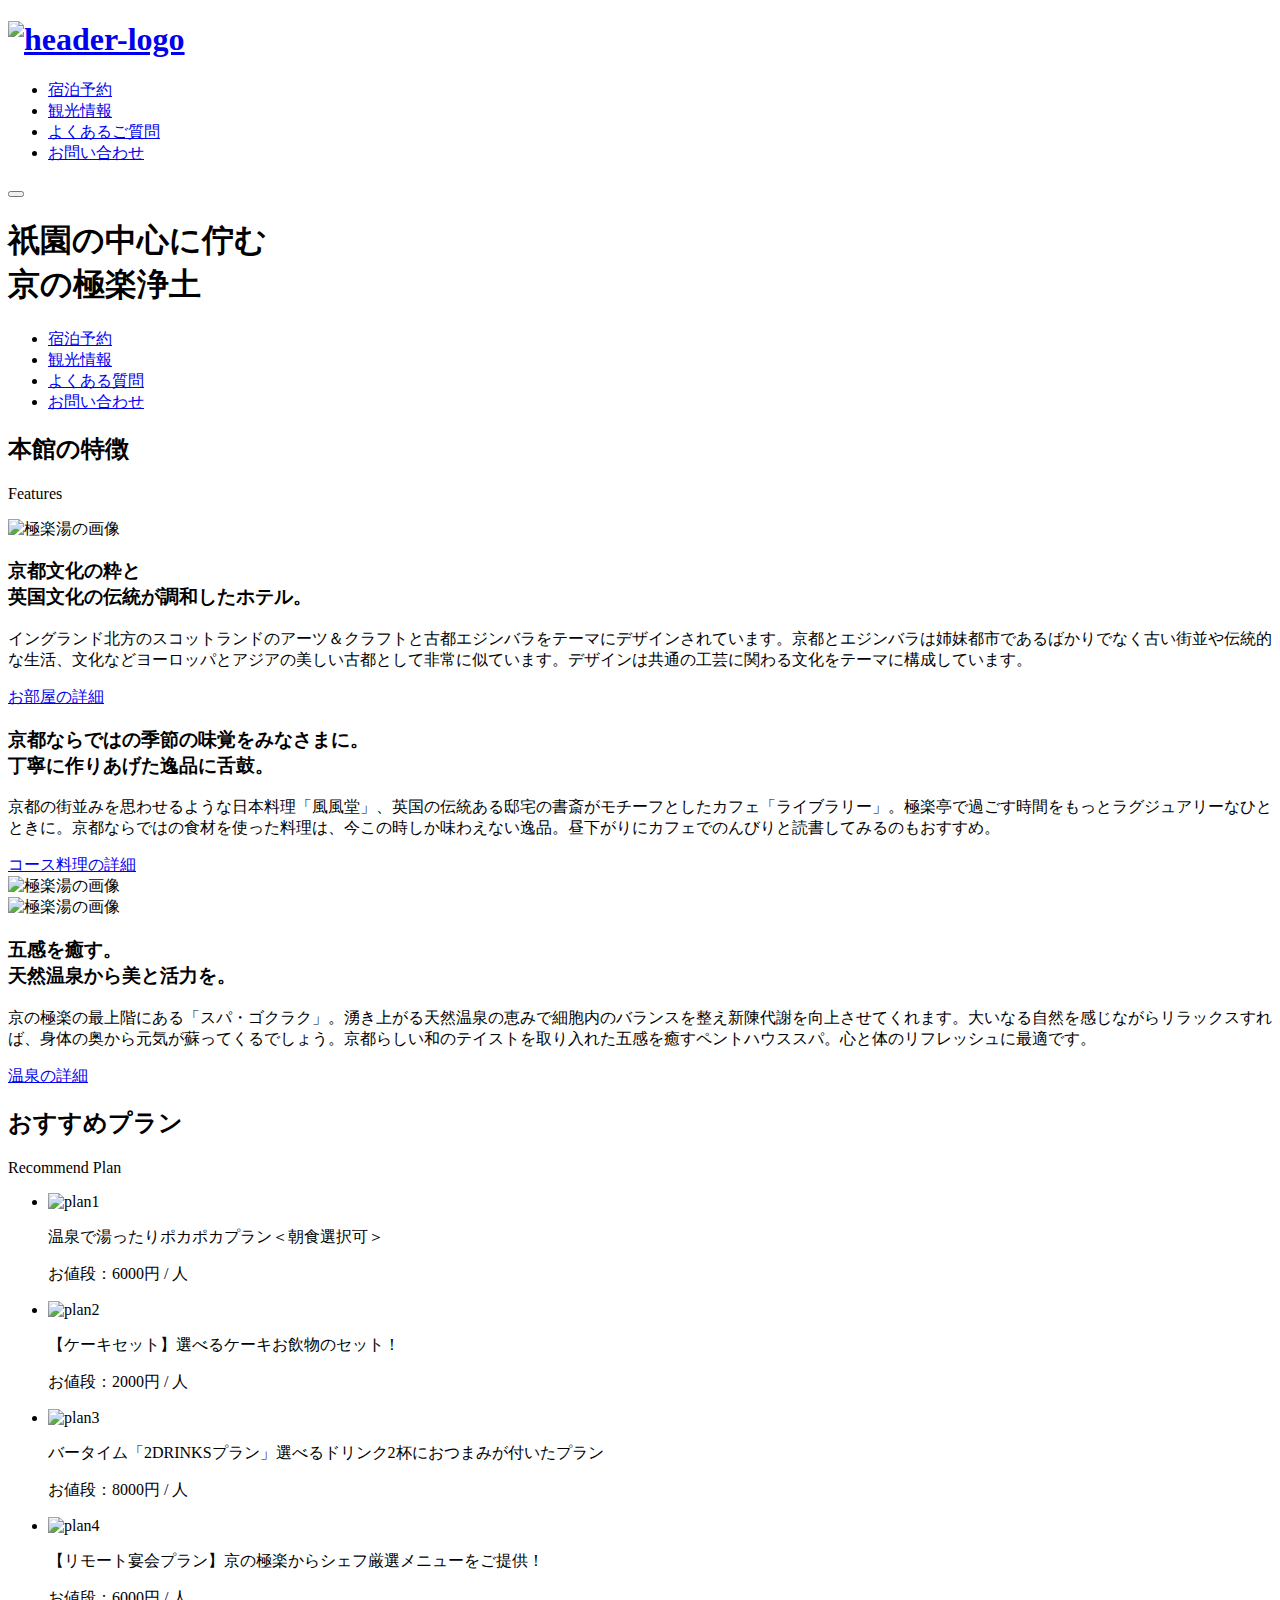
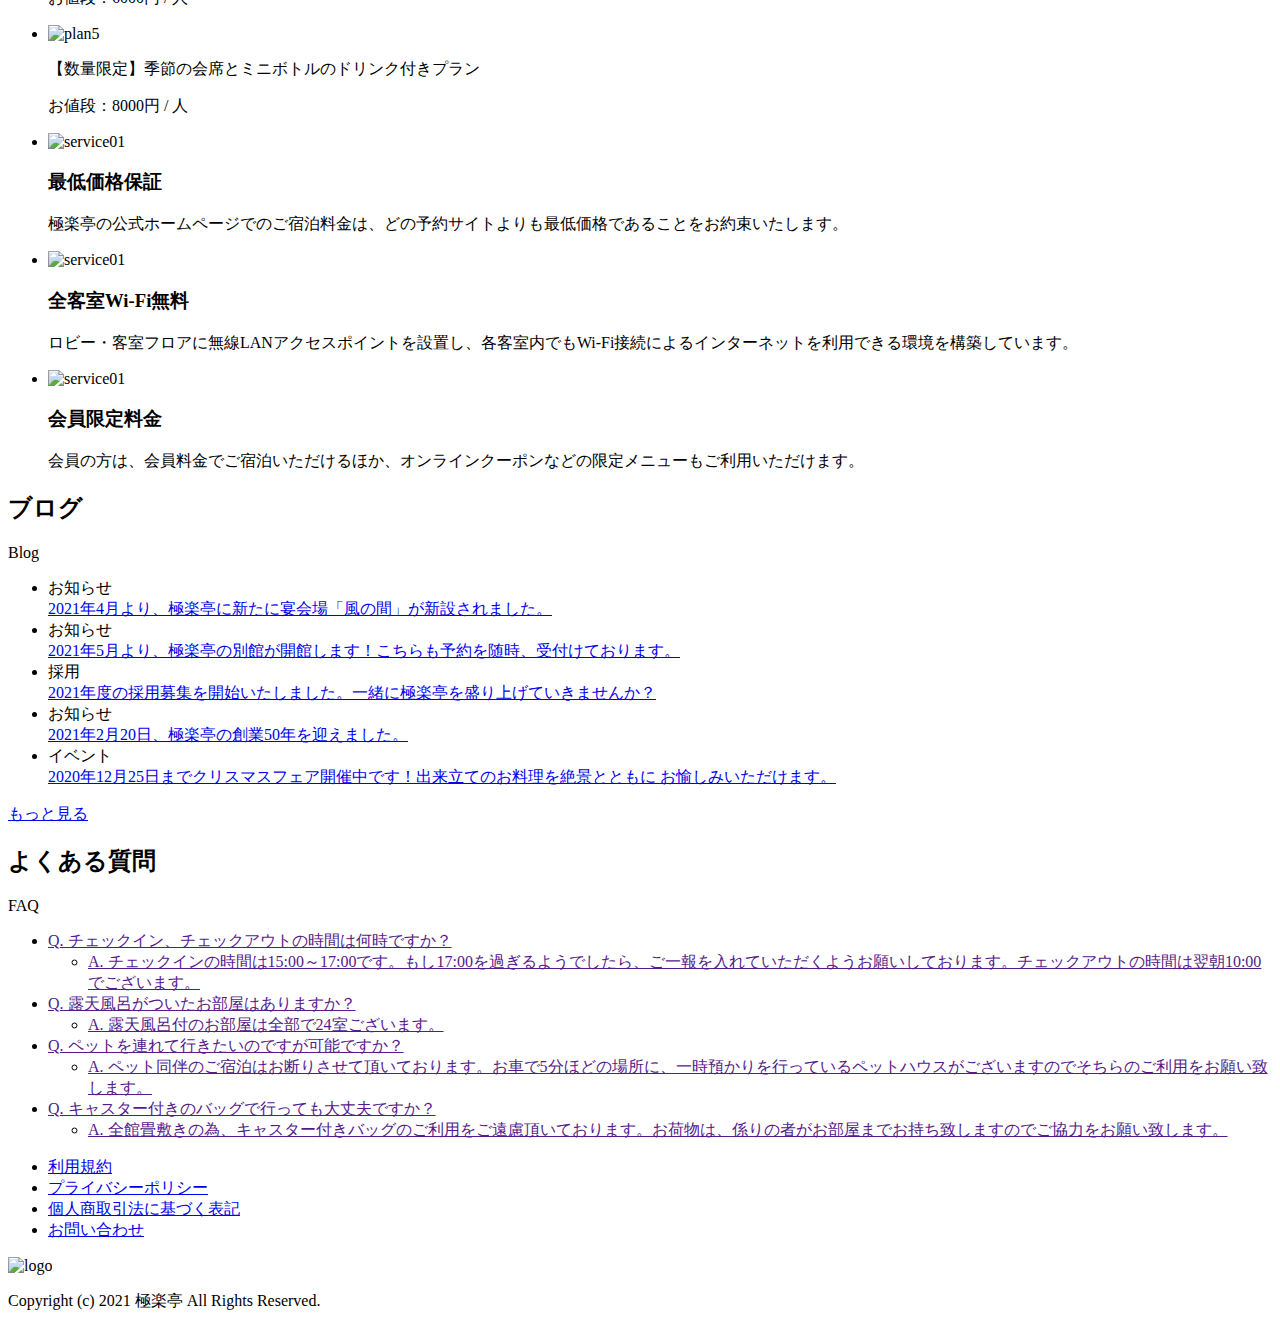
==== index.html @ 42d678c5 "Update index.html" ====
<!DOCTYPE html>
<html lang="ja">
<head>
    <meta charset="UTF-8">
    <link rel="stylesheet" href="https://akibajumpei.github.io/gokurakutei/slick/slick-theme.css" type="text/css">
    <link rel="stylesheet" href="https://akibajumpei.github.io/gokurakutei/slick/slick.css" type="text/css">
    <link rel="stylesheet" href="https://akibajumpei.github.io/gokurakutei/style.css">
    <link rel="stylesheet" href="https://akibajumpei.github.io/gokurakutei/css/animate.css">
    <meta http-equiv="X-UA-Compatible" content="IE=edge">
    <meta name="viewport" content="width=device-width, initial-scale=1.0">
    <title>極楽亭</title>
</head>
<body>
    <header>
        <h1 class="header-logo"><a href="index.html"><img src="https://akibajumpei.github.io/gokurakutei/image/logo.png" alt="header-logo"></a></h1>
        <div class="header-nav">
            <nav class="nav">
                <ul class="nav-list">
                    <li class="list-item"><a href="#">宿泊予約</a></li>
                    <li class="list-item"><a href="#">観光情報</a></li>
                    <li class="list-item"><a href="#">よくあるご質問</a></li>
                    <li class="list-item"><a href="contact.html">お問い合わせ</a></li>
                </ul>
            </nav>
            <button type="button" id="js-buttonHamburger" class="c-button p-hamburger" aria-controls="global-nav" aria-expanded="false">
                <span class="p-hamburger__line">
                </span>
            </button>
        </div>
    </header>

    <main>
        <!-- トップ画像 -->
        <div class="top-wrapper">
            <section class="top-image">
                <h1>祇園の中心に佇む<br>京の極楽浄土</h1>
            </section>
            <!-- メニュー用div -->
            <div class="hide-menu">
                <ul>
                    <li><a href="#">宿泊予約</a></li>
                    <li><a href="#">観光情報</a></li>
                    <li><a href="#">よくある質問</a></li>
                    <li><a href="contact.html">お問い合わせ</a></li>
                </ul>
            </div>
        </div>

        <!-- 本館の特徴 -->
        <div class="feature">
            <div class="title-wrapper">
                <section class="feature-title">
                    <h2 class="wow fadeInUp"　data-wow-duration="3s" data-wow-offset="150">本館の特徴</h2>
                    <p class="wow fadeInUp"　data-wow-duration="3s" data-wow-offset="150">Features</p>
                </section>
            </div>
        </div>


        <!-- 特徴一覧 -->
        <div class="feature-contents">
            <div class="content content-image" id="content-image1">
                <img class="wow fadeInUp"　data-wow-duration="3s" data-wow-offset="250" src="https://akibajumpei.github.io/gokurakutei/image/feature-item01.png" alt="極楽湯の画像">
            </div>
            <div class="content content-text" id="content-text1">
                <section class="wow fadeInUp"　data-wow-duration="3s" data-wow-offset="250">
                    <h3>京都文化の粋と<br>英国文化の伝統が調和したホテル。</h3>
                    <p>イングランド北方のスコットランドのアーツ＆クラフトと古都エジンバラをテーマにデザインされています。京都とエジンバラは姉妹都市であるばかりでなく古い街並や伝統的な生活、文化などヨーロッパとアジアの美しい古都として非常に似ています。デザインは共通の工芸に関わる文化をテーマに構成しています。</p>
                    <div class="detail-btn">
                        <a href="#" class="btn">お部屋の詳細</a>
                    </div>
                </section>
            </div>
            <div class="content content-text" id="content-text2">
                <section class="wow fadeInUp"　data-wow-duration="3s" data-wow-offset="250">
                    <h3>京都ならではの季節の味覚をみなさまに。<br>丁寧に作りあげた逸品に舌鼓。</h3>
                    <p>京都の街並みを思わせるような日本料理「風風堂」、英国の伝統ある邸宅の書斎がモチーフとしたカフェ「ライブラリー」。極楽亭で過ごす時間をもっとラグジュアリーなひとときに。京都ならではの食材を使った料理は、今この時しか味わえない逸品。昼下がりにカフェでのんびりと読書してみるのもおすすめ。</p>
                    <div class="detail-btn">
                        <a href="#" class="btn">コース料理の詳細</a>
                    </div>
                </section>
            </div>
            <div class="content content-image" id="content-image2">
                <img class="wow fadeInUp"　data-wow-duration="3s" data-wow-offset="250" src="https://akibajumpei.github.io/gokurakutei/image/feature-item02.png" alt="極楽湯の画像">
            </div>
            <div class="content content-image" id="content-image3">
                <img class="wow fadeInUp"　data-wow-duration="3s" data-wow-offset="250" src="https://akibajumpei.github.io/gokurakutei/image/feature-item03.png" alt="極楽湯の画像">
            </div>
            <div class="content content-text" id="content-text3">
                <section class="wow fadeInUp"　data-wow-duration="3s" data-wow-offset="250">
                    <h3>五感を癒す。<br>天然温泉から美と活力を。</h3>
                    <p>京の極楽の最上階にある「スパ・ゴクラク」。湧き上がる天然温泉の恵みで細胞内のバランスを整え新陳代謝を向上させてくれます。大いなる自然を感じながらリラックスすれば、身体の奥から元気が蘇ってくるでしょう。京都らしい和のテイストを取り入れた五感を癒すペントハウススパ。心と体のリフレッシュに最適です。</p>
                    <div class="detail-btn">
                        <a href="#" class="btn">温泉の詳細</a>
                    </div>
                </section>
            </div>
        </div>

            <!-- おすすめプラン -->
        <div class="plan">
            <div class="plan-wrapper">
                <section class="plan-title">
                    <h2 class="wow fadeInUp"　data-wow-duration="3s" data-wow-offset="150">おすすめプラン</h2>
                    <p class="wow fadeInUp"　data-wow-duration="3s" data-wow-offset="150">Recommend Plan</p>
                </section>
            </div>
        </div>

        <!-- プラン一覧 -->
        <div class="plan-list-wrapper">
            <div class="wow fadeInUp"　data-wow-duration="3s" data-wow-offset="150">
                <ul id="plan-list">
                    <li class="plan-list-item">
                        <div class="plan-box">
                            <img src="https://akibajumpei.github.io/gokurakutei/image/rec-plan01.png" alt="plan1">
                            <div class="plan-box-text">
                                <p class="plan-name">温泉で湯ったりポカポカプラン＜朝食選択可＞</p>
                                <p class="plan-price">お値段：<span>6000円</span> / 人</p>
                            </div>
                        </div>
                    </li>
                    <li class="plan-list-item">
                        <div class="plan-box">
                            <img src="https://akibajumpei.github.io/gokurakutei/image/rec-plan02.png" alt="plan2">
                            <div class="plan-box-text">
                                <p class="plan-name">【ケーキセット】選べるケーキお飲物のセット！</p>
                                <p class="plan-price">お値段：<span>2000円</span> / 人</p>
                            </div>
                        </div>
                    </li>
                    <li class="plan-list-item">
                        <div class="plan-box">
                            <img src="https://akibajumpei.github.io/gokurakutei/image/rec-plan03.png" alt="plan3">
                            <div class="plan-box-text">
                                <p class="plan-name">バータイム「2DRINKSプラン」選べるドリンク2杯におつまみが付いたプラン</p>
                                <p class="plan-price">お値段：<span>8000円</span> / 人</p>
                            </div>
                        </div>
                    </li>
                    <li class="plan-list-item">
                        <div class="plan-box">
                            <img src="https://akibajumpei.github.io/gokurakutei/image/rec-plan04.png" alt="plan4">
                            <div class="plan-box-text">
                                <p class="plan-name">【リモート宴会プラン】京の極楽からシェフ厳選メニューをご提供！</p>
                                <p class="plan-price">お値段：<span>6000円</span> / 人</p>
                            </div>
                        </div>
                    </li>
                    <li class="plan-list-item">
                        <div class="plan-box">
                            <img src="https://akibajumpei.github.io/gokurakutei/image/rec-plan05.png" alt="plan5">
                            <div class="plan-box-text">
                                <p class="plan-name">【数量限定】季節の会席とミニボトルのドリンク付きプラン</p>
                                <p class="plan-price">お値段：<span>8000円</span> / 人</p>
                            </div>
                        </div>
                    </li>
                </ul>
            </div>
        </div>

        <!-- サービス一覧 -->
        <div class="service-list-wrapper">
            <div class="wow fadeInUp"　data-wow-duration="3s" data-wow-offset="150">
                <ul class="service-list">
                    <li class="service-list-item">
                        <div class="service-box">
                            <img src="https://akibajumpei.github.io/gokurakutei/image/service-item01.png" alt="service01">
                            <div class="service-text">
                                <section>
                                    <h3>最低価格保証</h3>
                                    <p>極楽亭の公式ホームページでのご宿泊料金は、どの予約サイトよりも最低価格であることをお約束いたします。</p>
                                </section>
                            </div>
                        </div>
                    </li>
                    <li class="service-list-item">
                        <div class="service-box">
                            <img src="https://akibajumpei.github.io/gokurakutei/image/service-item02.png" alt="service01">
                            <div class="service-text">
                                <section>
                                    <h3>全客室Wi-Fi無料</h3>
                                    <p>ロビー・客室フロアに無線LANアクセスポイントを設置し、各客室内でもWi-Fi接続によるインターネットを利用できる環境を構築しています。</p>
                                </section>
                            </div>
                        </div>
                    </li>
                    <li class="service-list-item">
                        <div class="service-box">
                            <img src="https://akibajumpei.github.io/gokurakutei/image/service-item03.png" alt="service01">
                            <div class="service-text">
                                <section>
                                    <h3>会員限定料金</h3>
                                    <p>会員の方は、会員料金でご宿泊いただけるほか、オンラインクーポンなどの限定メニューもご利用いただけます。</p>
                                </section>
                            </div>
                        </div>
                    </li>
                </ul>
            </div>
        </div>

            <!-- ブログ -->
            <div class="blog">
                <div class="blog-wrapper">
                    <section class="blog-title">
                    <h2 class="wow fadeInUp"　data-wow-duration="3s" data-wow-offset="150">ブログ</h2>
                    <p class="wow fadeInUp"　data-wow-duration="3s" data-wow-offset="150">Blog</p>
                </section>
            </div>
        </div>

        <div class="blog-list-wrapper">
            <div class="wow fadeInUp"　data-wow-duration="3s" data-wow-offset="150">
                <ul class="blog-list">
                    <li class="blog-list-item">
                        <div class="blog-box">
                            <span class="category">お知らせ</span>
                            <div class="blog-article">
                                <a href="single.html" class="article">2021年4月より、極楽亭に新たに宴会場「風の間」が新設されました。</a>
                            </div>
                        </div>
                    </li>
                    <li class="blog-list-item">
                        <div class="blog-box">
                            <span class="category">お知らせ</span>
                            <div class="blog-article">
                                <a href="single.html" class="article">2021年5月より、極楽亭の別館が開館します！こちらも予約を随時、受付けております。</a>
                            </div>
                        </div>
                    </li>
                    <li class="blog-list-item">
                        <div class="blog-box">
                            <span class="category">採用</span>
                            <div class="blog-article">
                                <a href="single.html" class="article">2021年度の採用募集を開始いたしました。一緒に極楽亭を盛り上げていきませんか？</a>
                            </div>
                        </div>
                    </li>
                    <li class="blog-list-item">
                        <div class="blog-box">
                            <span class="category">お知らせ</span>
                            <div class="blog-article">
                                <a href="single.html" class="article">2021年2月20日、極楽亭の創業50年を迎えました。</a>
                            </div>
                        </div>
                    </li>
                    <li class="blog-list-item">
                        <div class="blog-box blog-box-final">
                            <span class="category">イベント</span>
                            <div class="blog-article">
                                <a href="single.html" class="article">2020年12月25日までクリスマスフェア開催中です！出来立てのお料理を絶景とともに お愉しみいただけます。</a>
                            </div>
                        </div>
                    </li>
                </ul>
            </div>
            <div class="wow fadeInUp"　data-wow-duration="3s" data-wow-offset="150">
                <div class="blog-btn">
                    <a href="archive.html">もっと見る</a>
                </div>
            </div>
        </div>

        <!-- よくある質問 -->
        <div class="faq">
            <div class="faq-wrapper">
                <section class="faq-title"　>
                    <h2 class="wow fadeInUp"　data-wow-duration="3s" data-wow-offset="150">よくある質問</h2>
                    <p  class="wow fadeInUp"　data-wow-duration="3s" data-wow-offset="150">FAQ</p>
                </section>
            </div>
        </div>

        <div class="faq-list-wrapper">
            <div class="wow fadeInUp"　data-wow-duration="3s" data-wow-offset="150">
                <ul class="menu">
                    <li class="menu__item">
                        <a class="menu__item__link js-menu__item__link" href="">Q. チェックイン、チェックアウトの時間は何時ですか？</a>
                        <ul class="submenu">
                            <li class="submenu__item">
                                <a href="">A. チェックインの時間は15:00～17:00です。もし17:00を過ぎるようでしたら、ご一報を入れていただくようお願いしております。チェックアウトの時間は翌朝10:00でございます。</a>
                            </li>
                        </ul>
                    </li>
                    <li class="menu__item">
                        <a class="menu__item__link js-menu__item__link" href="">Q. 露天風呂がついたお部屋はありますか？</a>
                        <ul class="submenu">
                            <li class="submenu__item">
                                <a href="">A. 露天風呂付のお部屋は全部で24室ございます。</a>
                            </li>
                        </ul>
                    </li>
                    <li class="menu__item">
                        <a class="menu__item__link js-menu__item__link" href="">Q. ペットを連れて行きたいのですが可能ですか？</a>
                        <ul class="submenu">
                            <li class="submenu__item">
                                <a href="">A. ペット同伴のご宿泊はお断りさせて頂いております。お車で5分ほどの場所に、一時預かりを行っているペットハウスがございますのでそちらのご利用をお願い致します。</a>
                            </li>
                        </ul>
                    </li>
                    <li class="menu__item">
                        <a class="menu__item__link js-menu__item__link" href="">Q. キャスター付きのバッグで行っても大丈夫ですか？</a>
                        <ul class="submenu">
                            <li class="submenu__item">
                                <a href="">A. 全館畳敷きの為、キャスター付きバッグのご利用をご遠慮頂いております。お荷物は、係りの者がお部屋までお持ち致しますのでご協力をお願い致します。</a>
                            </li>
                        </ul>
                    </li>
                </ul>
            </div>
        </div>

        </main>

        <!-- フッター -->
    <footer>
        <div class="footer-wrapper">
            <div class="footer-list-box">
                <ul class="footer-list">
                    <li>
                        <a href="#">利用規約</a>
                    </li>
                    <li>
                        <a href="#">プライバシーポリシー</a>
                    </li>
                    <li>
                        <a href="#">個人商取引法に基づく表記</a>
                    </li>
                    <li id="footer-list-final">
                        <a href="contact.html">お問い合わせ</a>
                    </li>
                </ul>
            </div>
            <img src="https://akibajumpei.github.io/gokurakutei/image/logo.png" alt="logo">
            <p class="copy">Copyright (c) 2021 極楽亭 All Rights Reserved.</p>
        </div>
    </footer>


    <script src="https://ajax.googleapis.com/ajax/libs/jquery/2.2.4/jquery.min.js"></script>
    <script type="text/javascript" src="https://akibajumpei.github.io/gokurakutei/slick/slick.min.js"></script>
    <script src="https://akibajumpei.github.io/gokurakutei/js/script.js"></script>
    <script src="https://akibajumpei.github.io/gokurakutei/js/wow.min.js"></script>
    <script>
        new WOW().init();
    </script>
</body>
</html>
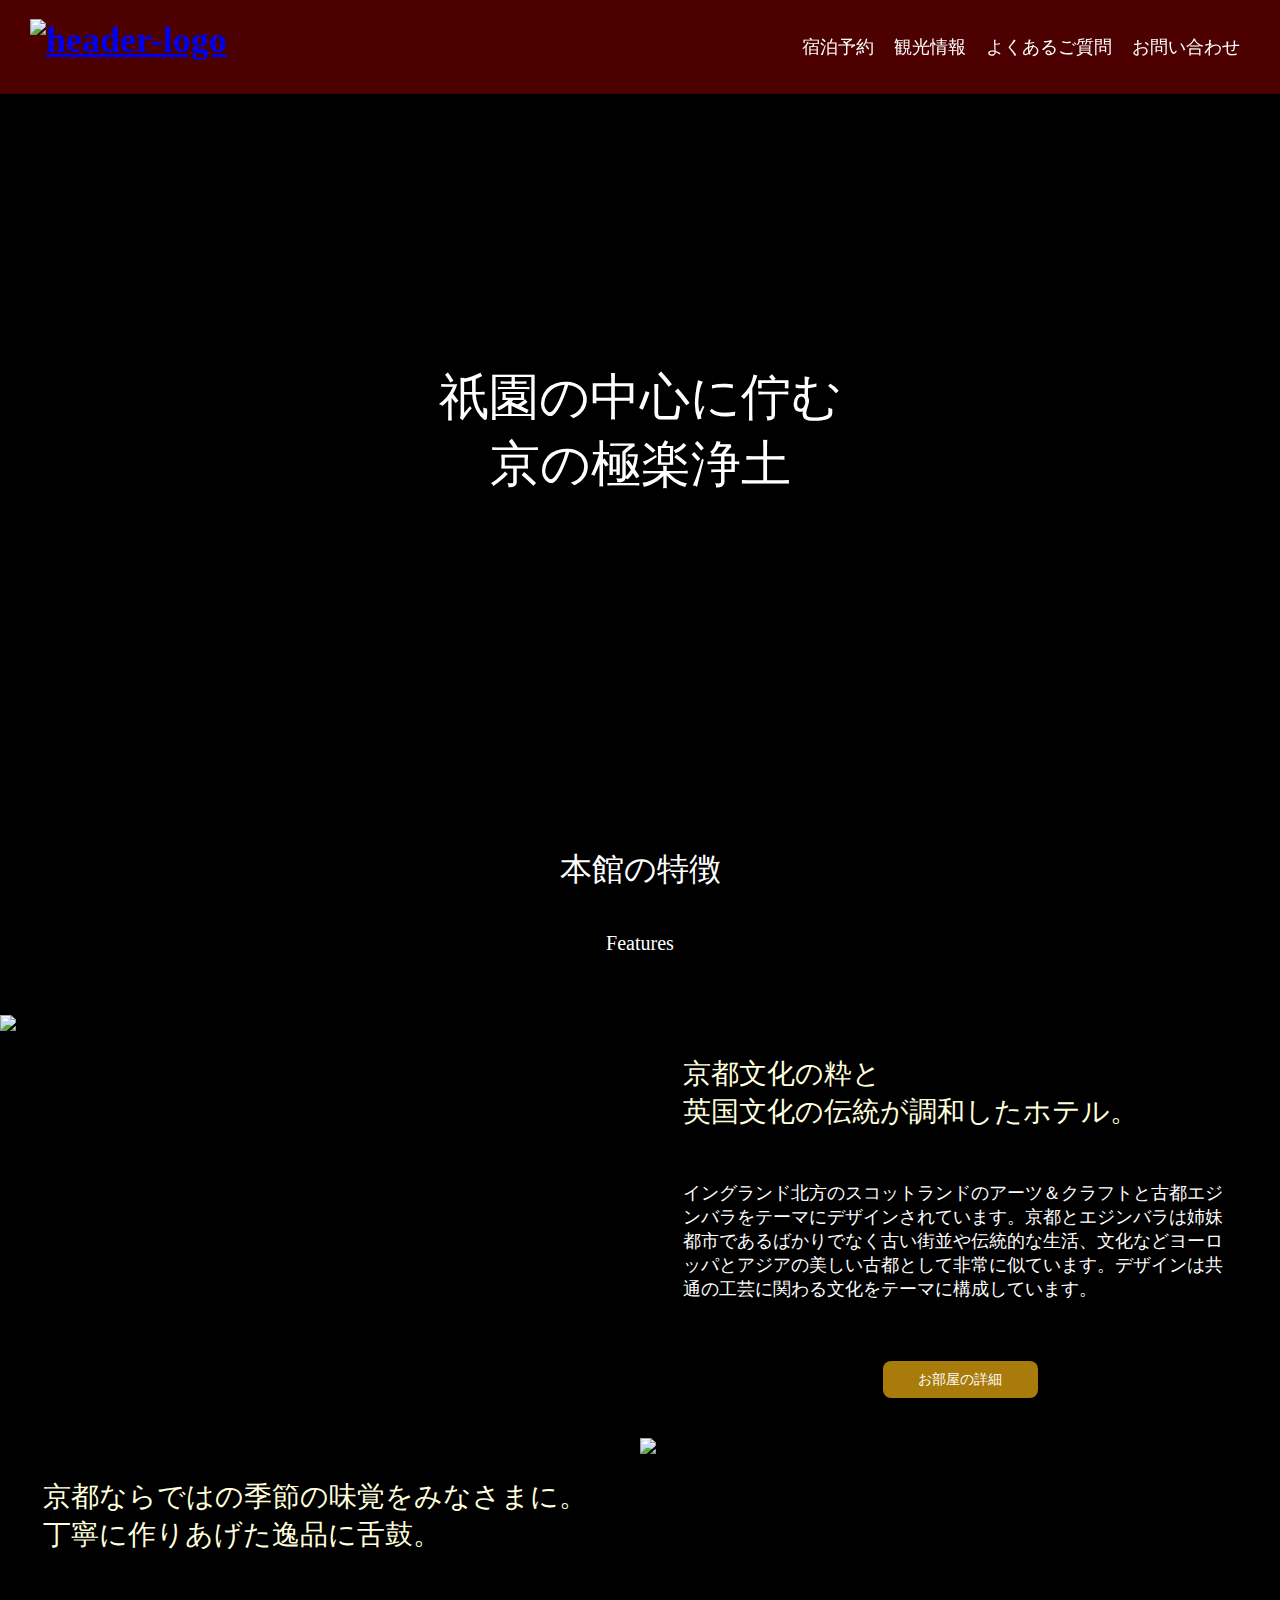
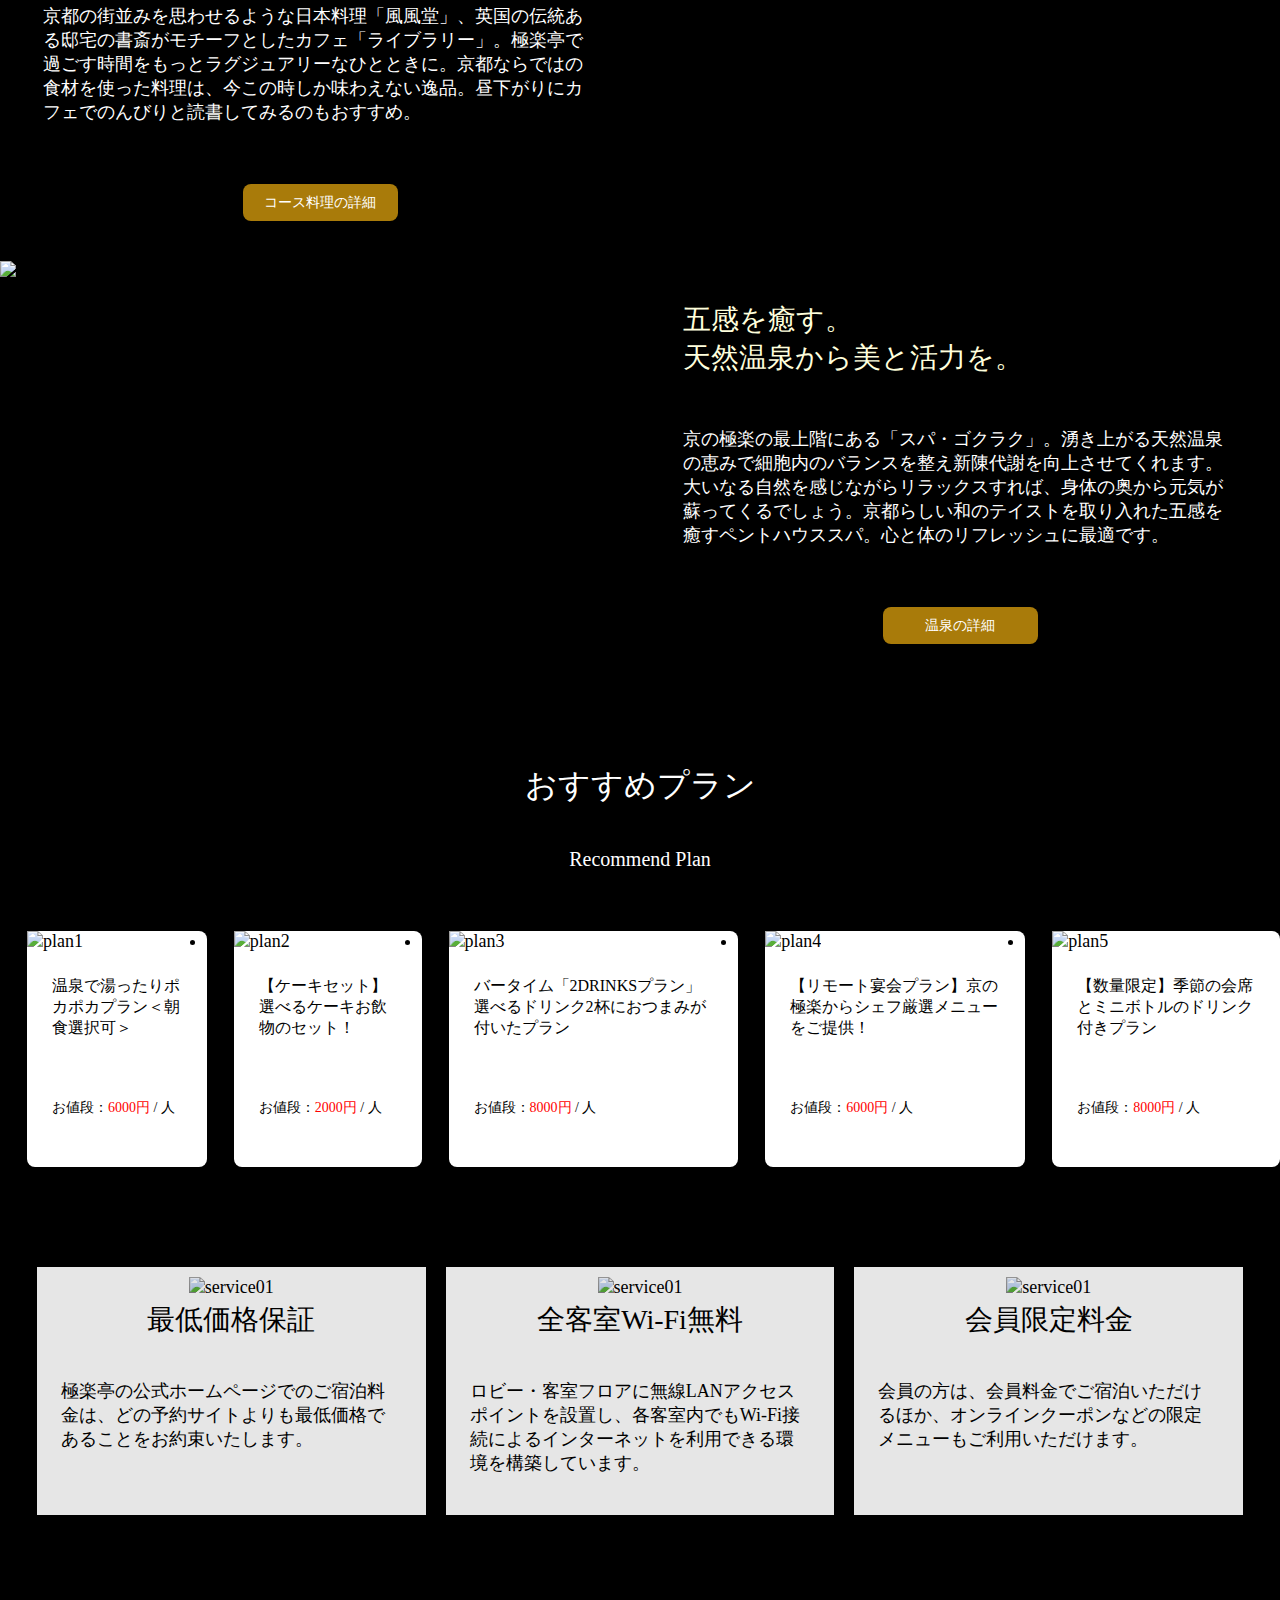
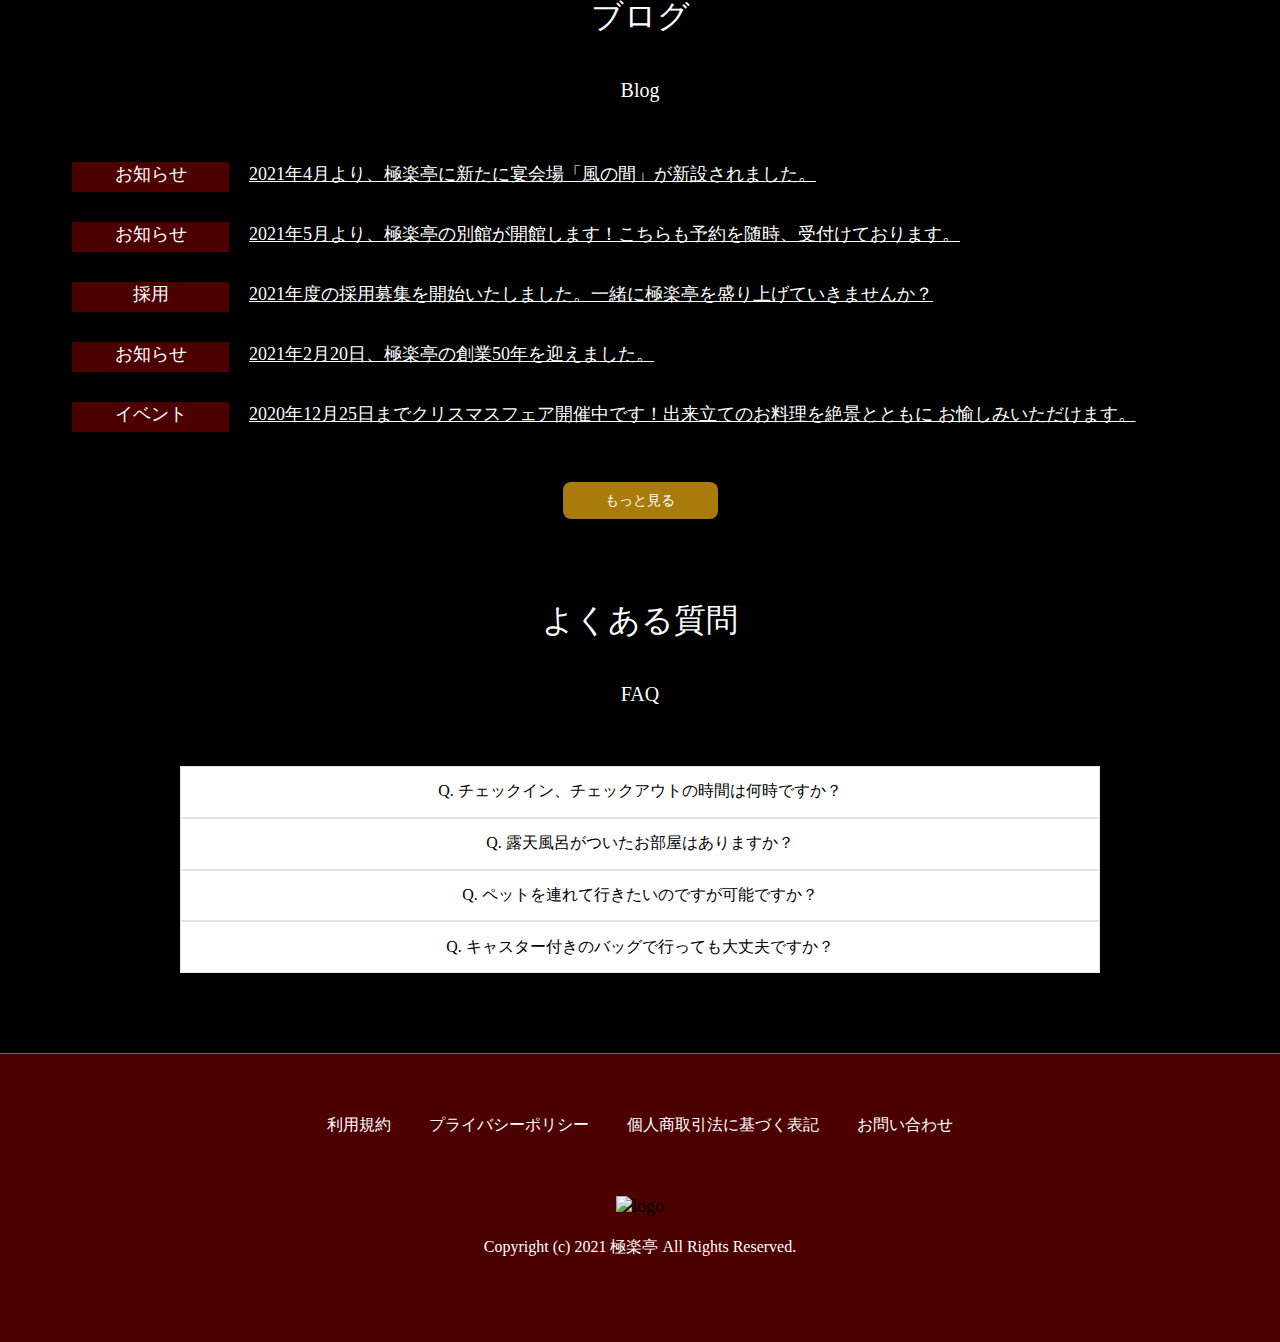
==== commit 3ecc04ac: "Update index.html" ====
--- a/index.html
+++ b/index.html
@@ -9,6 +9,7 @@
     <link rel="stylesheet" href="https://akibajumpei.github.io/gokurakutei/css/animate.css">
     <meta http-equiv="X-UA-Compatible" content="IE=edge">
     <meta name="viewport" content="width=device-width, initial-scale=1.0">
+    <meta name="robots" content="noindex">
     <title>極楽亭</title>
 </head>
 <body>
@@ -17,9 +18,9 @@
         <div class="header-nav">
             <nav class="nav">
                 <ul class="nav-list">
-                    <li class="list-item"><a href="#">宿泊予約</a></li>
-                    <li class="list-item"><a href="#">観光情報</a></li>
-                    <li class="list-item"><a href="#">よくあるご質問</a></li>
+                    <li class="list-item"><a href="error.html">宿泊予約</a></li>
+                    <li class="list-item"><a href="error.html">観光情報</a></li>
+                    <li class="list-item"><a href="#end">よくあるご質問</a></li>
                     <li class="list-item"><a href="contact.html">お問い合わせ</a></li>
                 </ul>
             </nav>
@@ -39,9 +40,9 @@
             <!-- メニュー用div -->
             <div class="hide-menu">
                 <ul>
-                    <li><a href="#">宿泊予約</a></li>
-                    <li><a href="#">観光情報</a></li>
-                    <li><a href="#">よくある質問</a></li>
+                    <li><a href="error.html">宿泊予約</a></li>
+                    <li><a href="error.html">観光情報</a></li>
+                    <li><a href="#end">よくある質問</a></li>
                     <li><a href="contact.html">お問い合わせ</a></li>
                 </ul>
             </div>
@@ -68,7 +69,7 @@
                     <h3>京都文化の粋と<br>英国文化の伝統が調和したホテル。</h3>
                     <p>イングランド北方のスコットランドのアーツ＆クラフトと古都エジンバラをテーマにデザインされています。京都とエジンバラは姉妹都市であるばかりでなく古い街並や伝統的な生活、文化などヨーロッパとアジアの美しい古都として非常に似ています。デザインは共通の工芸に関わる文化をテーマに構成しています。</p>
                     <div class="detail-btn">
-                        <a href="#" class="btn">お部屋の詳細</a>
+                        <a href="error.html" class="btn">お部屋の詳細</a>
                     </div>
                 </section>
             </div>
@@ -77,7 +78,7 @@
                     <h3>京都ならではの季節の味覚をみなさまに。<br>丁寧に作りあげた逸品に舌鼓。</h3>
                     <p>京都の街並みを思わせるような日本料理「風風堂」、英国の伝統ある邸宅の書斎がモチーフとしたカフェ「ライブラリー」。極楽亭で過ごす時間をもっとラグジュアリーなひとときに。京都ならではの食材を使った料理は、今この時しか味わえない逸品。昼下がりにカフェでのんびりと読書してみるのもおすすめ。</p>
                     <div class="detail-btn">
-                        <a href="#" class="btn">コース料理の詳細</a>
+                        <a href="error.html" class="btn">コース料理の詳細</a>
                     </div>
                 </section>
             </div>
@@ -92,7 +93,7 @@
                     <h3>五感を癒す。<br>天然温泉から美と活力を。</h3>
                     <p>京の極楽の最上階にある「スパ・ゴクラク」。湧き上がる天然温泉の恵みで細胞内のバランスを整え新陳代謝を向上させてくれます。大いなる自然を感じながらリラックスすれば、身体の奥から元気が蘇ってくるでしょう。京都らしい和のテイストを取り入れた五感を癒すペントハウススパ。心と体のリフレッシュに最適です。</p>
                     <div class="detail-btn">
-                        <a href="#" class="btn">温泉の詳細</a>
+                        <a href="error.html" class="btn">温泉の詳細</a>
                     </div>
                 </section>
             </div>
@@ -265,7 +266,7 @@
         </div>
 
         <!-- よくある質問 -->
-        <div class="faq">
+        <div class="faq" id="end">
             <div class="faq-wrapper">
                 <section class="faq-title"　>
                     <h2 class="wow fadeInUp"　data-wow-duration="3s" data-wow-offset="150">よくある質問</h2>
@@ -321,13 +322,13 @@
             <div class="footer-list-box">
                 <ul class="footer-list">
                     <li>
-                        <a href="#">利用規約</a>
+                        <a href="error.html">利用規約</a>
                     </li>
                     <li>
-                        <a href="#">プライバシーポリシー</a>
+                        <a href="error.html">プライバシーポリシー</a>
                     </li>
                     <li>
-                        <a href="#">個人商取引法に基づく表記</a>
+                        <a href="error.html">個人商取引法に基づく表記</a>
                     </li>
                     <li id="footer-list-final">
                         <a href="contact.html">お問い合わせ</a>
